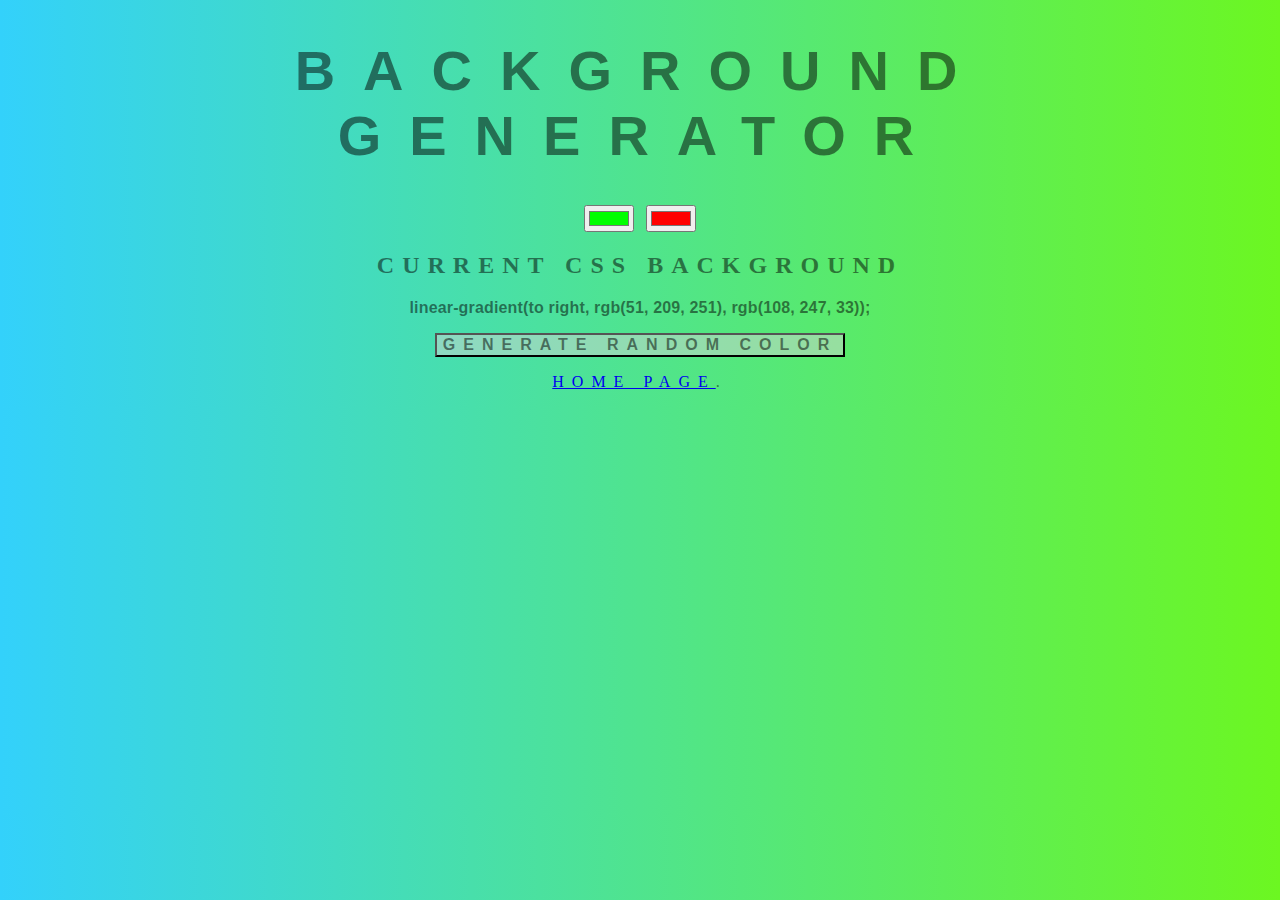
==== backGroundGenerator.github.io/index.html @ eb8c38ab "added 2 other pages from homework" ====
<!DOCTYPE html>
<html>
<head>
	<title>Gradient Background</title>
	<link rel="stylesheet" type="text/css" href="style.css">
</head>
<body id="gradient">
	<h1>Background Generator</h1>
	<input class="color1" type="color" name="color1" value="#00ff00">
	<input class="color2" type="color" name="color2" value="#ff0000">
	<h2>Current CSS Background</h2>
	<h3></h3>
	<button>Generate Random Color</button>
	<script type="text/javascript"   src="script.js"></script>
	<footer><p> <a href="../index.html">Home page</a>.</p></footer>
</body>
</html>
---- backGroundGenerator.github.io/style.css ----
body {
	font: 'Raleway', sans-serif;
    color: rgba(0,0,0,.5);
    text-align: center;
    text-transform: uppercase;
    letter-spacing: .5em;
    top: 15%;
	background: linear-gradient(to right, #00ff00 , #ff0000); /* Standard syntax */
}

h1 {
    font: 600 3.5em 'Raleway', sans-serif;
    color: rgba(0,0,0,.5);
    text-align: center;
    text-transform: uppercase;
    letter-spacing: .5em;
    width: 100%;
}

h3 {
	font: 900 1em 'Raleway', sans-serif;
    color: rgba(0,0,0,.5);
    text-align: center;
    text-transform: none;
    letter-spacing: 0.01em;

}

button {
    font: 900 1em 'Raleway', sans-serif;
    color: rgba(0,0,0,.5);
    text-align: center;
    text-transform: uppercase;
    letter-spacing: 0.5em;
    background-color:  rgba(211,211,211,.5)

}
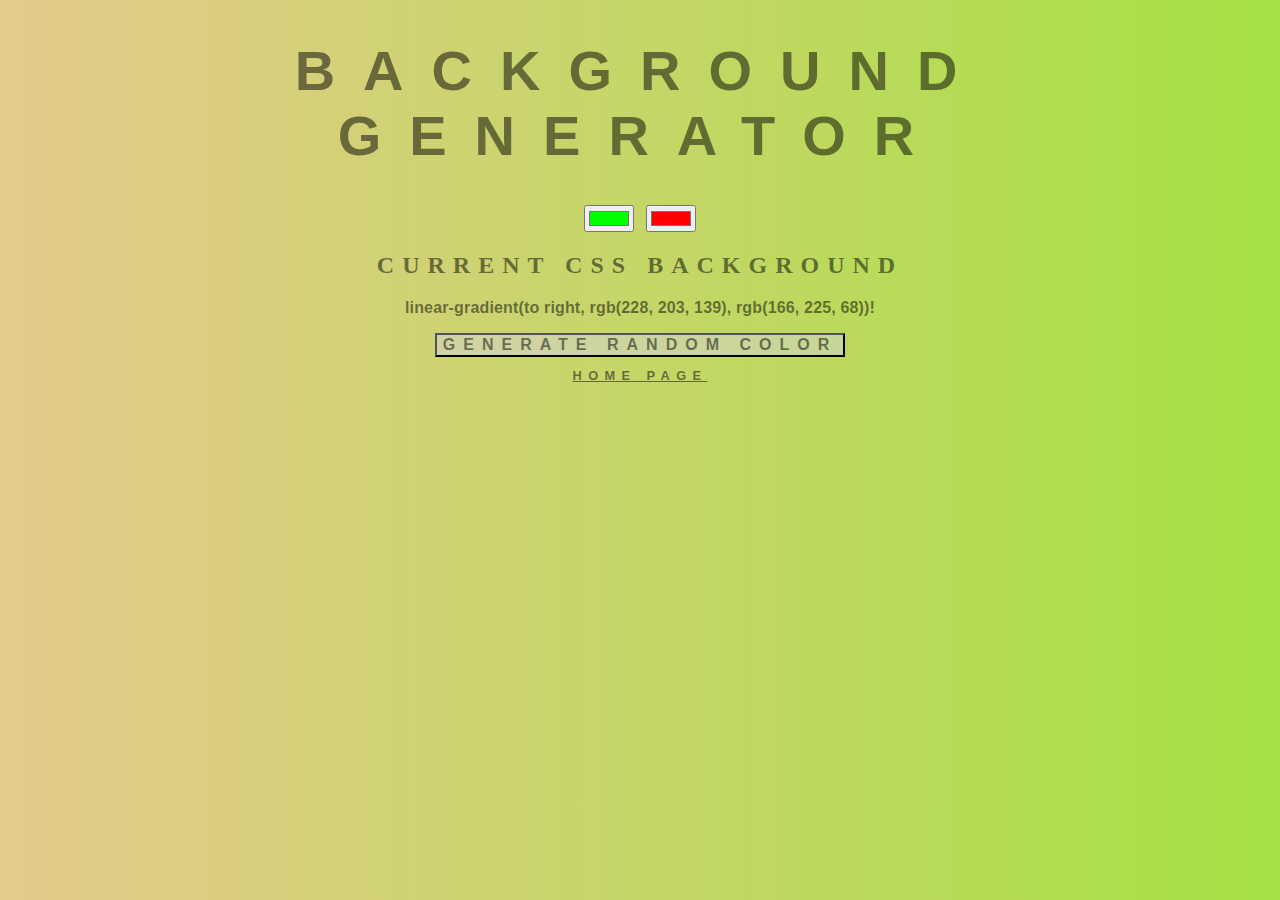
==== commit 2d013e47: "adding more css styles" ====
--- a/backGroundGenerator.github.io/index.html
+++ b/backGroundGenerator.github.io/index.html
@@ -11,7 +11,7 @@
 	<h2>Current CSS Background</h2>
 	<h3></h3>
 	<button>Generate Random Color</button>
-	<script type="text/javascript"   src="script.js"></script>
-	<footer><p> <a href="../index.html">Home page</a>.</p></footer>
+		<footer><a href="../index.html">Home page</a></footer>
+		<script type="text/javascript"   src="script.js"></script>
 </body>
 </html>--- a/backGroundGenerator.github.io/style.css
+++ b/backGroundGenerator.github.io/style.css
@@ -5,7 +5,7 @@
     text-transform: uppercase;
     letter-spacing: .5em;
     top: 15%;
-	background: linear-gradient(to right, #00ff00 , #ff0000); /* Standard syntax */
+	background: linear-gradient(to right, #00ff00 , #ff0000); 
 }
 
 h1 {
@@ -23,7 +23,6 @@
     text-align: center;
     text-transform: none;
     letter-spacing: 0.01em;
-
 }
 
 button {
@@ -33,5 +32,12 @@
     text-transform: uppercase;
     letter-spacing: 0.5em;
     background-color:  rgba(211,211,211,.5)
+}
 
+a {
+    font: 900 0.8em 'Raleway', sans-serif;
+    color: rgba(0,0,0,.5);
+    text-align: center;    
+    letter-spacing: 0.5em;
+    line-height: 3em; 
 }